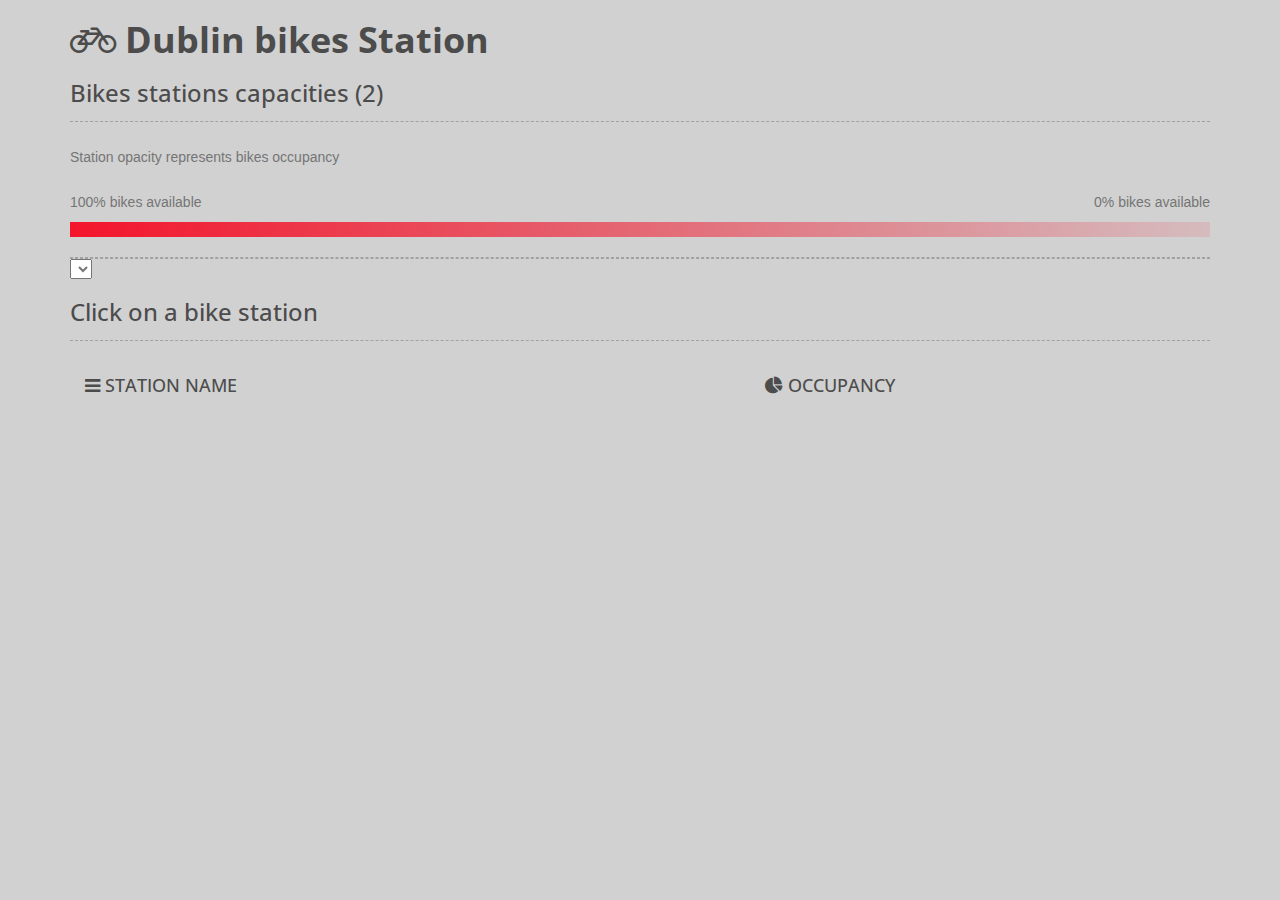
==== index4.html @ 335f8d61 "add app3 & app4" ====
<!DOCTYPE html>
<html>
<head lang="en">
    <meta charset="UTF-8">
    <title>Dublin bikes stations by capacities 2</title>
    <link rel="stylesheet" href="css/bootstrap.min.css" type="text/css"/>

    <script type="text/javascript">
        var rootPath = location.pathname.replace(/\/[^/]+$/, "");
        dojoConfig = {
            packages: [

                { name: "myWidget", location: rootPath + "/widget" }

            ]
        };
    </script>

    <script src="http://ajax.aspnetcdn.com/ajax/jQuery/jquery-1.11.3.min.js"></script>
    <script type="text/javascript" src="js/bootstrap.min.js"></script>
    <script src="http://d3js.org/d3.v3.min.js"></script>
    <script src="lib/c3/c3-0.4.10/c3.js"></script>

    <link href="lib/c3/c3-0.4.10/c3.min.css" rel="stylesheet"/>
    <link rel="stylesheet" href="http://js.arcgis.com/3.14/esri/css/esri.css">
    <link href='https://fonts.googleapis.com/css?family=Open+Sans+Condensed:300' rel='stylesheet' type='text/css'>
    <link rel="stylesheet" href="https://maxcdn.bootstrapcdn.com/font-awesome/4.4.0/css/font-awesome.min.css">

    <script src="http://js.arcgis.com/3.14/"></script>

    <style>
        body{
            background-color:#D1D1D1;
            color: #757575;

        }
        h1, h2, h3, h4, h5, h6 {
            font-family: 'Open Sans Condensed', sans-serif;
            color: #4C4C4C;
        }
        h3{
            border-bottom: 1px dashed #A1A1A1;
            padding-bottom:15px;
            margin-bottom:25px;

        }

        #map{
            border:1px dashed #A1A1A1;
            height:90%;
            width:100%;
        }
        #dropZone{
            height:200px;
        }

        path{
            fill: none;
            stroke: #F70019;
            stroke-linecap: round;
            stroke-linejoin: round;
        }

        #gradient{
            height: 15px;
            width:100%;
            background: -webkit-linear-gradient(left, rgba(247, 0, 25, 0.9), rgba(247, 0, 25, 0.1));
            background: -o-linear-gradient(left ,rgba(247, 0, 25, 0.9), rgba(247, 0, 25, 0.1));
            background: -moz-linear-gradient(left, rgba(247, 0, 25, 0.9), rgba(247, 0, 25, 0.1));
            background: linear-gradient(to right, rgba(247, 0, 25, 0.9), rgba(247, 0, 25, 0.1));

            margin: 10px 0px 20px 0px;

        }

        .legend{
            padding-top: 25px;
        }

    </style>

    <script src="myClass/station4.js"></script>
</head>

<body>

<div class="container">
    <h1><strong><i class="fa fa-bicycle"></i> Dublin bikes Station</strong></h1>
    <h3>Bikes stations capacities (2)</h3>
    Station opacity represents bikes occupancy

    <div class="legend">
        <span class="text-left">100% bikes available</span>
        <span style="float:right;" class="text-right">0% bikes available</span>
    </div>

    <div id="gradient"></div>

    <div id="map"></div>


    <div>
        <form>
            <select id="listCity">
            </select>
        </form>
    </div>

    <h3>Click on a bike station</h3>

    <div class="col-sm-4">
        <h4 ><i class="fa fa-bars"></i>  <span class="name">STATION NAME </span></h4>
        <h4 class="bikes"></h4>
        <h4 class="stands"></h4>
        <h4 class="time"></h4>
    </div>
    <div class="col-sm-8">
        <h4 class="text-center"><i class="fa fa-pie-chart"></i> OCCUPANCY </h4>
        <div id="ipo" ></div>
    </div>

</div>



</body>
</html>
---- lib/c3/c3-0.4.10/c3.min.css ----
.c3 svg{font:10px sans-serif}.c3 line,.c3 path{fill:none;stroke:#000}.c3 text{-webkit-user-select:none;-moz-user-select:none;user-select:none}.c3-bars path,.c3-event-rect,.c3-legend-item-tile,.c3-xgrid-focus,.c3-ygrid{shape-rendering:crispEdges}.c3-chart-arc path{stroke:#fff}.c3-chart-arc text{fill:#fff;font-size:13px}.c3-grid line{stroke:#aaa}.c3-grid text{fill:#aaa}.c3-xgrid,.c3-ygrid{stroke-dasharray:3 3}.c3-text.c3-empty{fill:gray;font-size:2em}.c3-line{stroke-width:1px}.c3-circle._expanded_{stroke-width:1px;stroke:#fff}.c3-selected-circle{fill:#fff;stroke-width:2px}.c3-bar{stroke-width:0}.c3-bar._expanded_{fill-opacity:.75}.c3-target.c3-focused{opacity:1}.c3-target.c3-focused path.c3-line,.c3-target.c3-focused path.c3-step{stroke-width:2px}.c3-target.c3-defocused{opacity:.3!important}.c3-region{fill:#4682b4;fill-opacity:.1}.c3-brush .extent{fill-opacity:.1}.c3-legend-item{font-size:12px}.c3-legend-item-hidden{opacity:.15}.c3-legend-background{opacity:.75;fill:#fff;stroke:#d3d3d3;stroke-width:1}.c3-tooltip-container{z-index:10}.c3-tooltip{border-collapse:collapse;border-spacing:0;background-color:#fff;empty-cells:show;-webkit-box-shadow:7px 7px 12px -9px #777;-moz-box-shadow:7px 7px 12px -9px #777;box-shadow:7px 7px 12px -9px #777;opacity:.9}.c3-tooltip tr{border:1px solid #CCC}.c3-tooltip th{background-color:#aaa;font-size:14px;padding:2px 5px;text-align:left;color:#FFF}.c3-tooltip td{font-size:13px;padding:3px 6px;background-color:#fff;border-left:1px dotted #999}.c3-tooltip td>span{display:inline-block;width:10px;height:10px;margin-right:6px}.c3-tooltip td.value{text-align:right}.c3-area{stroke-width:0;opacity:.2}.c3-chart-arcs-title{dominant-baseline:middle;font-size:1.3em}.c3-chart-arcs .c3-chart-arcs-background{fill:#e0e0e0;stroke:none}.c3-chart-arcs .c3-chart-arcs-gauge-unit{fill:#000;font-size:16px}.c3-chart-arcs .c3-chart-arcs-gauge-max,.c3-chart-arcs .c3-chart-arcs-gauge-min{fill:#777}.c3-chart-arc .c3-gauge-value{fill:#000}
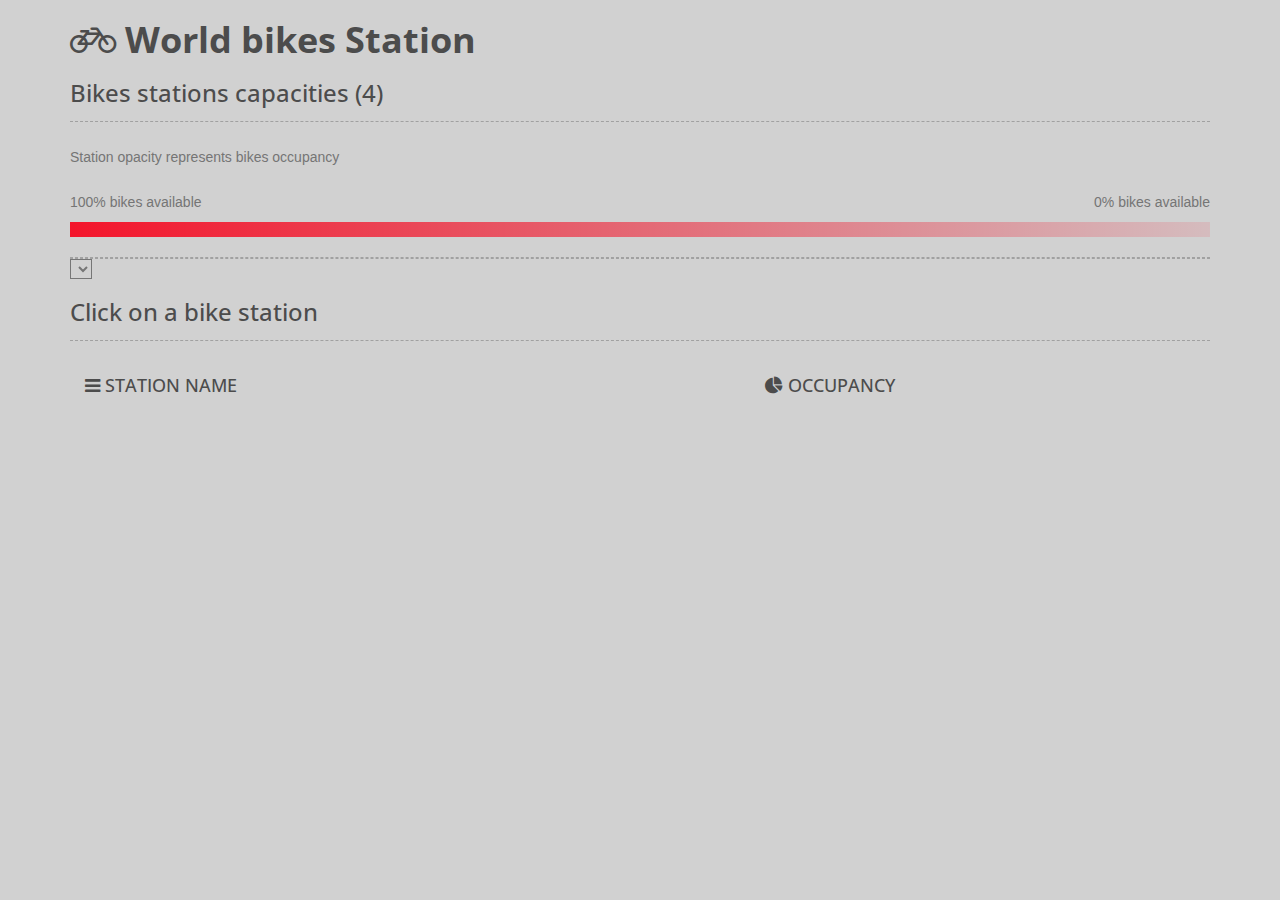
==== commit 25a72a02: "add app world bike map" ====
--- a/index4.html
+++ b/index4.html
@@ -2,7 +2,7 @@
 <html>
 <head lang="en">
     <meta charset="UTF-8">
-    <title>Dublin bikes stations by capacities 2</title>
+    <title>Dublin bikes stations by capacities 4</title>
     <link rel="stylesheet" href="css/bootstrap.min.css" type="text/css"/>
 
     <script type="text/javascript">
@@ -72,6 +72,14 @@
             margin: 10px 0px 20px 0px;
 
         }
+        #listCity{
+            background-color: transparent;
+        }
+        #listCity option{
+            background-color: #D1D1D1;
+
+        }
+
 
         .legend{
             padding-top: 25px;
@@ -85,8 +93,8 @@
 <body>
 
 <div class="container">
-    <h1><strong><i class="fa fa-bicycle"></i> Dublin bikes Station</strong></h1>
-    <h3>Bikes stations capacities (2)</h3>
+    <h1><strong><i class="fa fa-bicycle"></i> World bikes Station</strong></h1>
+    <h3>Bikes stations capacities (4)</h3>
     Station opacity represents bikes occupancy
 
     <div class="legend">
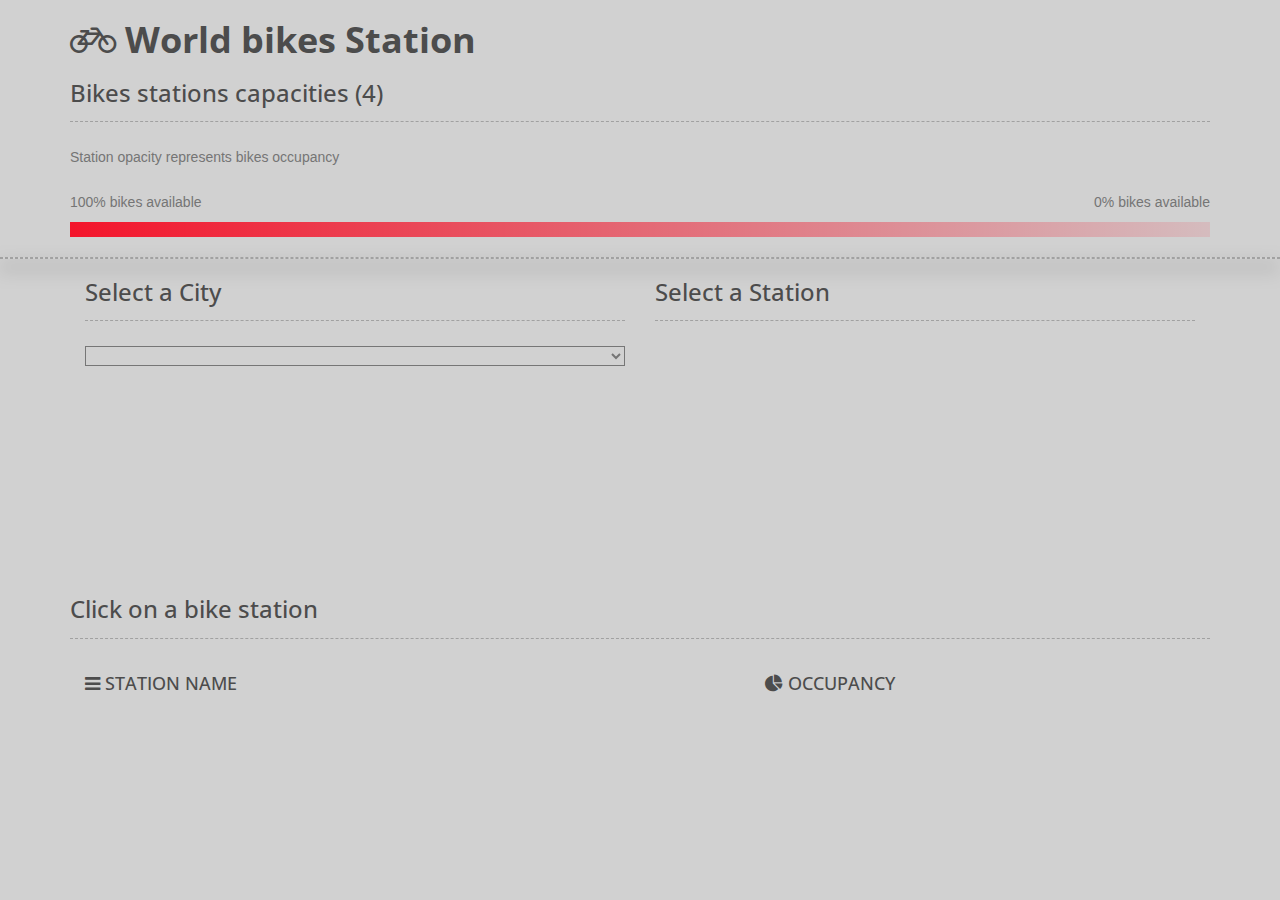
==== commit 74fffc8b: "add station list" ====
--- a/index4.html
+++ b/index4.html
@@ -49,6 +49,9 @@
             border:1px dashed #A1A1A1;
             height:90%;
             width:100%;
+            -webkit-box-shadow: -1px 9px 18px 0px rgba(0,0,0,0.55);
+            -moz-box-shadow: -1px 9px 18px 0px rgba(0,0,0,0.55);
+            box-shadow: -1px 9px 18px 0px rgba(0,0,0,0.55);
         }
         #dropZone{
             height:200px;
@@ -73,11 +76,28 @@
 
         }
         #listCity{
+            width:100%;
             background-color: transparent;
         }
         #listCity option{
             background-color: #D1D1D1;
 
+        }
+        #listStation{
+            height:250px;
+            overflow-y: auto ;
+
+        }
+
+        #listStation span.list{
+            padding:3px;
+            float:left;
+            text-transform: capitalize;
+            width:100%;
+        }
+        #listStation span.list:hover{
+            background-color: #545454;
+            color: #e5e5e5;
         }
 
 
@@ -103,32 +123,48 @@
     </div>
 
     <div id="gradient"></div>
+</div>
+
+
 
     <div id="map"></div>
 
 
-    <div>
-        <form>
-            <select id="listCity">
-            </select>
-        </form>
+<div>
+
+    <div class="container">
+
+        <div class="col-sm-6">
+            <h3>Select a City</h3>
+            <form>
+                <select id="listCity">
+                </select>
+            </form>
+        </div>
+
+        <div class="col-sm-6">
+            <h3>Select a Station</h3>
+            <div id="listStation">
+
+            </div>
+
+        </div>
+
+        <h3>Click on a bike station</h3>
+
+        <div class="col-sm-4">
+            <h4 ><i class="fa fa-bars"></i>  <span class="name">STATION NAME </span></h4>
+            <h4 class="bikes"></h4>
+            <h4 class="stands"></h4>
+            <h4 class="time"></h4>
+        </div>
+        <div class="col-sm-8">
+            <h4 class="text-center"><i class="fa fa-pie-chart"></i> OCCUPANCY </h4>
+            <div id="ipo" ></div>
+        </div>
+
     </div>
-
-    <h3>Click on a bike station</h3>
-
-    <div class="col-sm-4">
-        <h4 ><i class="fa fa-bars"></i>  <span class="name">STATION NAME </span></h4>
-        <h4 class="bikes"></h4>
-        <h4 class="stands"></h4>
-        <h4 class="time"></h4>
-    </div>
-    <div class="col-sm-8">
-        <h4 class="text-center"><i class="fa fa-pie-chart"></i> OCCUPANCY </h4>
-        <div id="ipo" ></div>
-    </div>
-
 </div>
-
 
 
 </body>
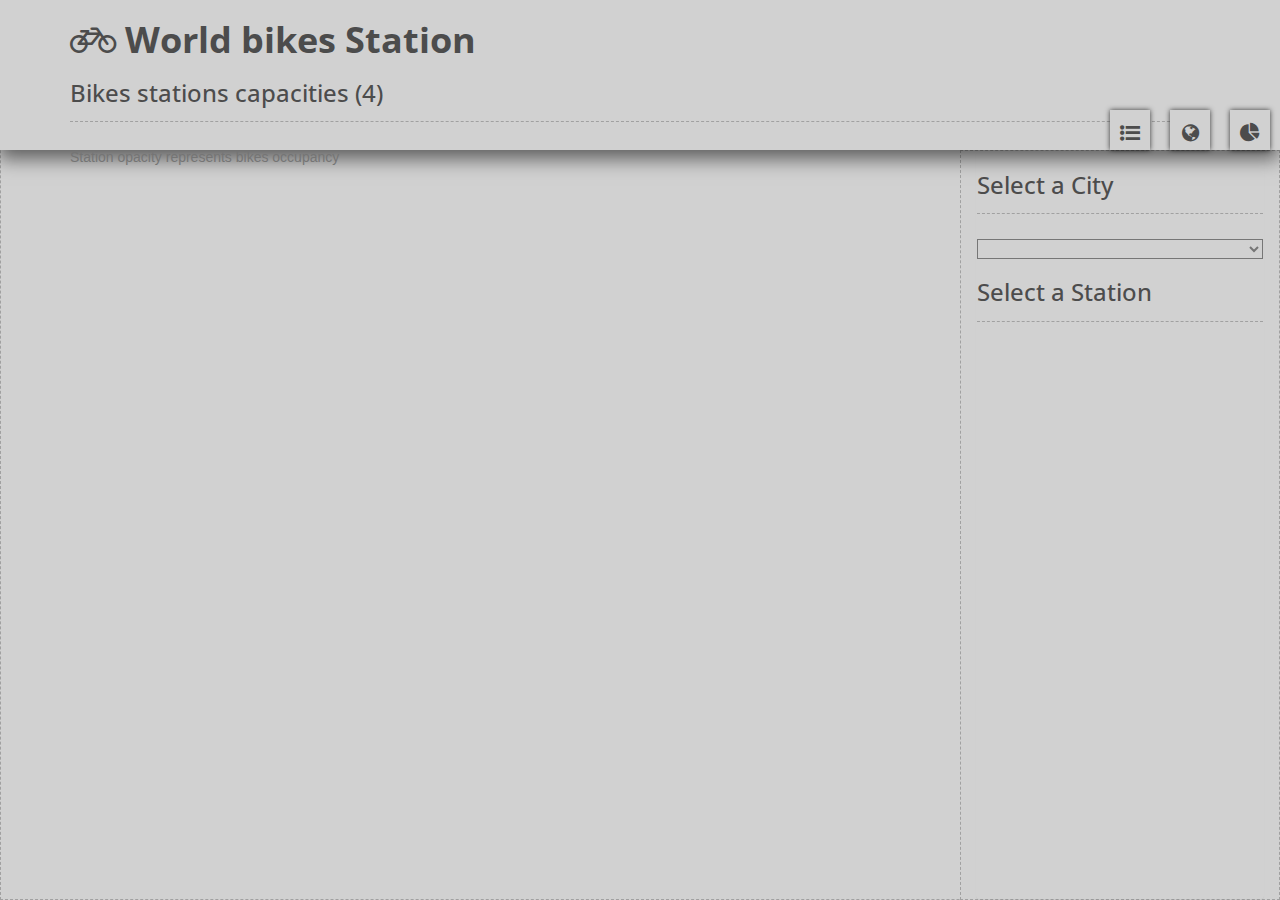
==== commit 2c267a5d: "new layout design for app 4" ====
--- a/index4.html
+++ b/index4.html
@@ -2,7 +2,7 @@
 <html>
 <head lang="en">
     <meta charset="UTF-8">
-    <title>Dublin bikes stations by capacities 4</title>
+    <title>World bikes stations by capacities </title>
     <link rel="stylesheet" href="css/bootstrap.min.css" type="text/css"/>
 
     <script type="text/javascript">
@@ -29,9 +29,33 @@
     <script src="http://js.arcgis.com/3.14/"></script>
 
     <style>
+
+        html{
+            height:100%;
+
+        }
         body{
             background-color:#D1D1D1;
             color: #757575;
+            height:100%;
+            background-color:#D1D1D1;
+
+        }
+
+        #header{
+            left: 0px;
+            top: 0px;
+            right: 0px;
+            bottom: auto;
+            width: auto;
+            height: 150px;
+            padding: 0px;
+            z-index: 9999;
+            position: absolute;
+            background-color:#D1D1D1;
+            -webkit-box-shadow: -1px 9px 18px 0px rgba(0,0,0,0.55);
+            -moz-box-shadow: -1px 9px 18px 0px rgba(0,0,0,0.55);
+            box-shadow: -1px 9px 18px 0px rgba(0,0,0,0.55);
 
         }
         h1, h2, h3, h4, h5, h6 {
@@ -44,14 +68,28 @@
             margin-bottom:25px;
 
         }
+        #main{
+            width: 100%;
+            height: 100%;
+            position: absolute;
+        }
 
         #map{
+            position: absolute;
+            overflow: hidden;
+            min-width: 1px;
+            min-height: 1px;
+            left: 0px;
+            top: 40px;
+            right: 0px;
+            bottom: 0px;
+            width: auto;
+            height: auto;
+            padding: 0px;
+            z-index: auto;
+            background-color:#D1D1D1;
             border:1px dashed #A1A1A1;
-            height:90%;
-            width:100%;
-            -webkit-box-shadow: -1px 9px 18px 0px rgba(0,0,0,0.55);
-            -moz-box-shadow: -1px 9px 18px 0px rgba(0,0,0,0.55);
-            box-shadow: -1px 9px 18px 0px rgba(0,0,0,0.55);
+
         }
         #dropZone{
             height:200px;
@@ -71,7 +109,6 @@
             background: -o-linear-gradient(left ,rgba(247, 0, 25, 0.9), rgba(247, 0, 25, 0.1));
             background: -moz-linear-gradient(left, rgba(247, 0, 25, 0.9), rgba(247, 0, 25, 0.1));
             background: linear-gradient(to right, rgba(247, 0, 25, 0.9), rgba(247, 0, 25, 0.1));
-
             margin: 10px 0px 20px 0px;
 
         }
@@ -84,7 +121,8 @@
 
         }
         #listStation{
-            height:250px;
+            position:relative;
+            height:400px;
             overflow-y: auto ;
 
         }
@@ -100,11 +138,52 @@
             color: #e5e5e5;
         }
 
+        #legend{
+            z-index:888;
+            position: absolute;
+            background-color:#D1D1D1;
+            top:150px;
+            right: 0px;
+            left:auto;
+            bottom: 0px;
+            border:1px dashed #A1A1A1;
+        }
+
+        #legend .panel{
+            position:relative;
+            height:100%;
+            background-color: transparent;
+        }
+
 
         .legend{
             padding-top: 25px;
         }
 
+        #menu{
+            color: #4C4C4C;
+            font-size:20px;
+            z-index:9999;
+            position:absolute;
+            bottom:0;
+            right:0;
+        }
+
+        #menu .icon{
+            text-align: center;
+            vertical-align: middle;
+            padding:9px;
+            background-color:#D1D1D1;
+            margin: 0px 10px;
+            position:relative;
+            float:right;
+            width:40px;
+            height:40px;
+            -webkit-box-shadow: 0px 0px 5px 0px rgba(0,0,0,0.75);
+            -moz-box-shadow: 0px 0px 5px 0px rgba(0,0,0,0.75);
+            box-shadow: 0px 0px 5px 0px rgba(0,0,0,0.75);
+        }
+
     </style>
 
     <script src="myClass/station4.js"></script>
@@ -112,43 +191,76 @@
 
 <body>
 
-<div class="container">
-    <h1><strong><i class="fa fa-bicycle"></i> World bikes Station</strong></h1>
-    <h3>Bikes stations capacities (4)</h3>
-    Station opacity represents bikes occupancy
-
-    <div class="legend">
-        <span class="text-left">100% bikes available</span>
-        <span style="float:right;" class="text-right">0% bikes available</span>
-    </div>
-
-    <div id="gradient"></div>
-</div>
-
-
-
-    <div id="map"></div>
-
-
-<div>
-
-    <div class="container">
-
-        <div class="col-sm-6">
+<div id="main">
+
+    <div id="map">
+        <!--<div class="icon"></div>-->
+        <!--<div class="icon"></div>-->
+
+    </div>
+
+    <div id="header" class="container">
+        <div class="container">
+            <h1><strong><i class="fa fa-bicycle"></i> World bikes Station</strong></h1>
+            <h3>Bikes stations capacities (4)</h3>
+            Station opacity represents bikes occupancy
+
+            <div id="menu">
+                <span title="Analysis" class="icon"><i class="fa fa-pie-chart"></i></span>
+                <span title="Select a city" class="icon"><i class="fa fa-globe"></i></span>
+                <span title="See legend" class="icon"><i class="fa fa-list-ul"></i></span>
+            </div>
+
+        </div>
+    </div>
+
+    <div id="legend" class="col-md-3 col-xs-12">
+
+        <div class="panel">
             <h3>Select a City</h3>
             <form>
                 <select id="listCity">
                 </select>
             </form>
-        </div>
-
-        <div class="col-sm-6">
             <h3>Select a Station</h3>
             <div id="listStation">
 
             </div>
-
-        </div>
+        </div>
+
+        <!--<div class="legend">-->
+            <!--<span class="text-left">100% bikes available</span>-->
+            <!--<span style="float:right;" class="text-right">0% bikes available</span>-->
+        <!--</div>-->
+        <!--<div id="gradient"></div>-->
+    </div>
+
+
+
+
+
+</div>
+
+
+<div style="display:none;">
+
+    <div class="container">
+
+        <!--<div class="col-sm-6">-->
+            <h3>Select a City</h3>
+            <form>
+                <select id="listCity">
+                </select>
+            </form>
+        <!--</div>-->
+
+        <!--<div class="col-sm-6">-->
+            <h3>Select a Station</h3>
+            <div id="listStation">
+
+            </div>
+
+        <!--</div>-->
 
         <h3>Click on a bike station</h3>
 
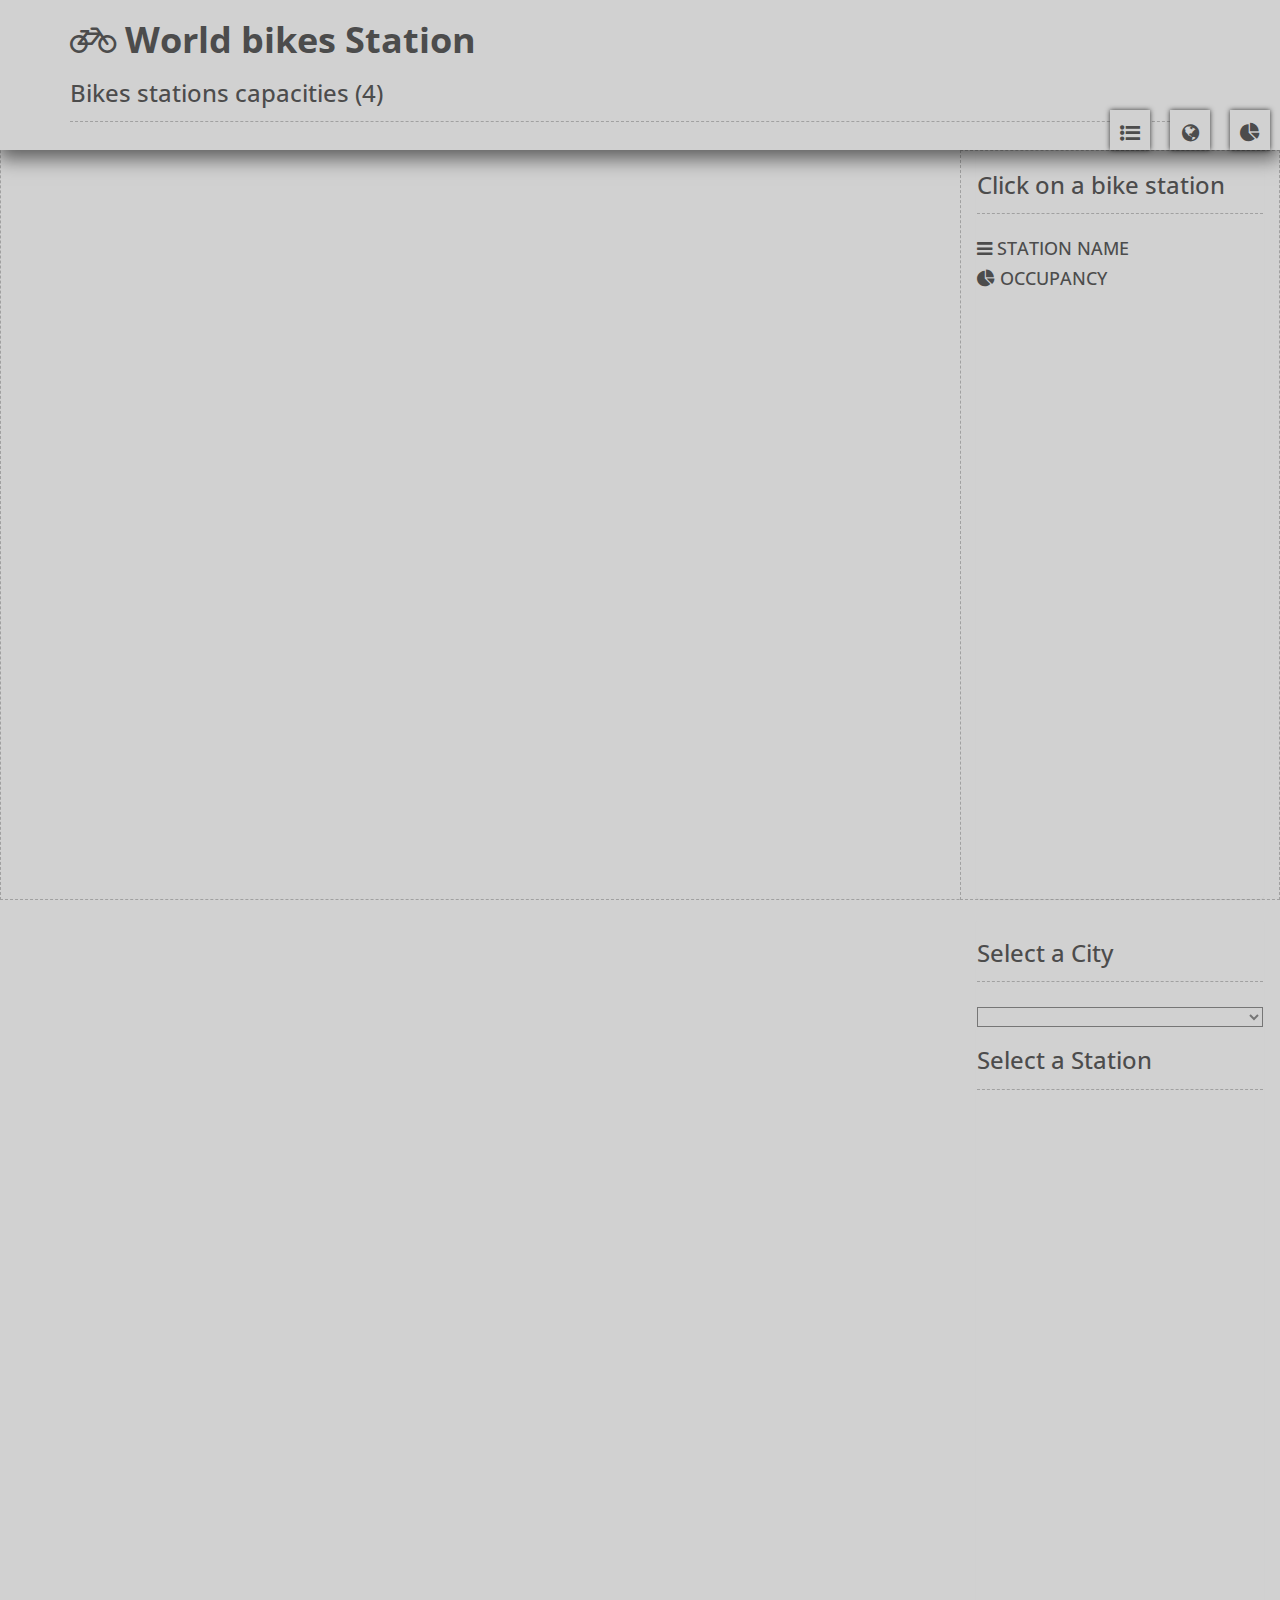
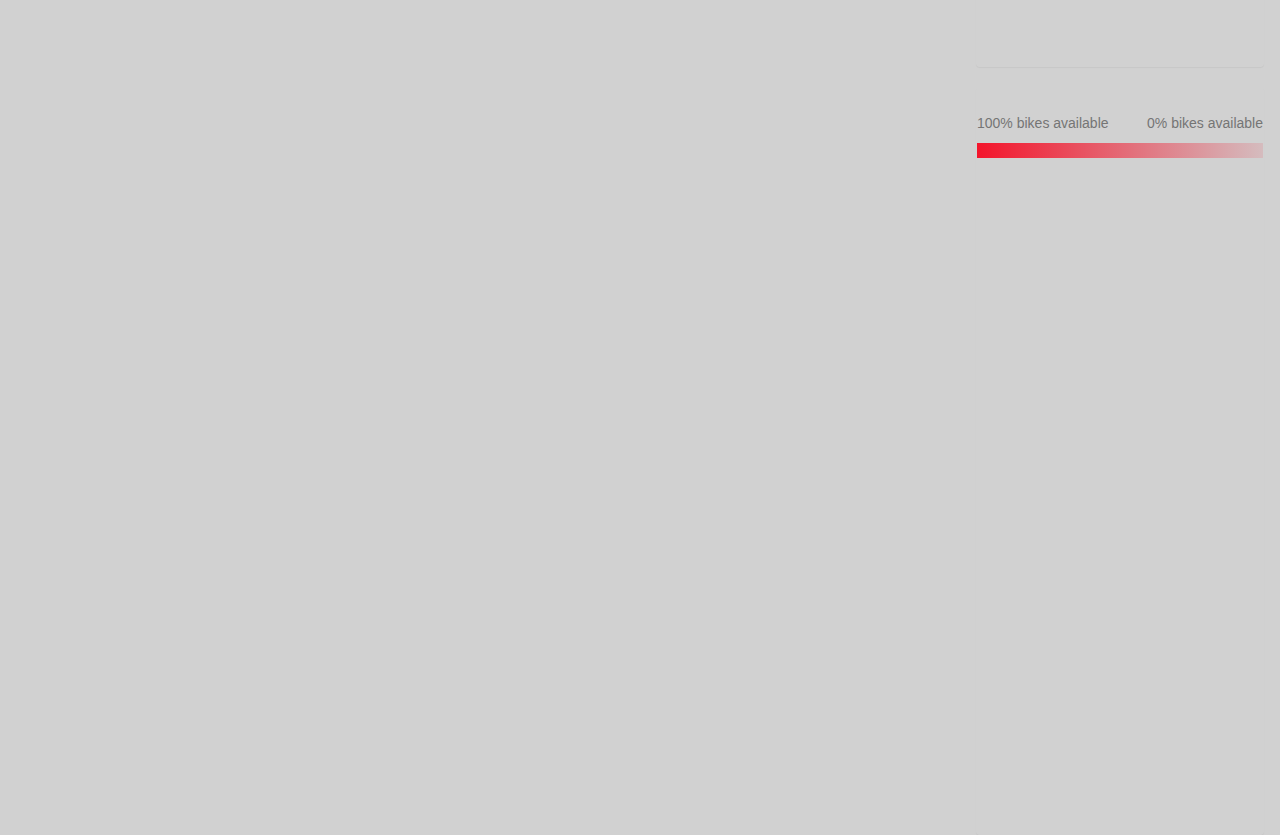
==== commit 0ea97321: "world bike : panel navigation 50% fix" ====
--- a/index4.html
+++ b/index4.html
@@ -32,6 +32,7 @@
 
         html{
             height:100%;
+            overflow:hidden;
 
         }
         body{
@@ -155,7 +156,6 @@
             background-color: transparent;
         }
 
-
         .legend{
             padding-top: 25px;
         }
@@ -194,8 +194,6 @@
 <div id="main">
 
     <div id="map">
-        <!--<div class="icon"></div>-->
-        <!--<div class="icon"></div>-->
 
     </div>
 
@@ -203,7 +201,7 @@
         <div class="container">
             <h1><strong><i class="fa fa-bicycle"></i> World bikes Station</strong></h1>
             <h3>Bikes stations capacities (4)</h3>
-            Station opacity represents bikes occupancy
+
 
             <div id="menu">
                 <span title="Analysis" class="icon"><i class="fa fa-pie-chart"></i></span>
@@ -216,7 +214,21 @@
 
     <div id="legend" class="col-md-3 col-xs-12">
 
-        <div class="panel">
+        <div id="fa-pie-chart" class="panel">
+            <h3>Click on a bike station</h3>
+
+            <div>
+                <h4 ><i class="fa fa-bars"></i>  <span class="name">STATION NAME </span></h4>
+                <h4 class="bikes"></h4>
+                <h4 class="stands"></h4>
+                <h4 class="time"></h4>
+            </div>
+            <div >
+                <h4 ><i class="fa fa-pie-chart"></i> OCCUPANCY </h4>
+                <div id="ipo" ></div>
+            </div>
+        </div>
+        <div id="fa-globe" class="panel">
             <h3>Select a City</h3>
             <form>
                 <select id="listCity">
@@ -227,6 +239,13 @@
 
             </div>
         </div>
+        <div id="fa-list-ul" class="panel">
+            <div class="legend">
+                <span class="text-left">100% bikes available</span>
+                <span style="float:right;" class="text-right">0% bikes available</span>
+            </div>
+            <div id="gradient"></div>
+        </div>
 
         <!--<div class="legend">-->
             <!--<span class="text-left">100% bikes available</span>-->
@@ -234,33 +253,28 @@
         <!--</div>-->
         <!--<div id="gradient"></div>-->
     </div>
-
-
-
-
-
 </div>
 
 
 <div style="display:none;">
 
+
+
+
+
     <div class="container">
 
-        <!--<div class="col-sm-6">-->
+
             <h3>Select a City</h3>
             <form>
                 <select id="listCity">
                 </select>
             </form>
-        <!--</div>-->
-
-        <!--<div class="col-sm-6">-->
+
             <h3>Select a Station</h3>
             <div id="listStation">
 
             </div>
-
-        <!--</div>-->
 
         <h3>Click on a bike station</h3>
 
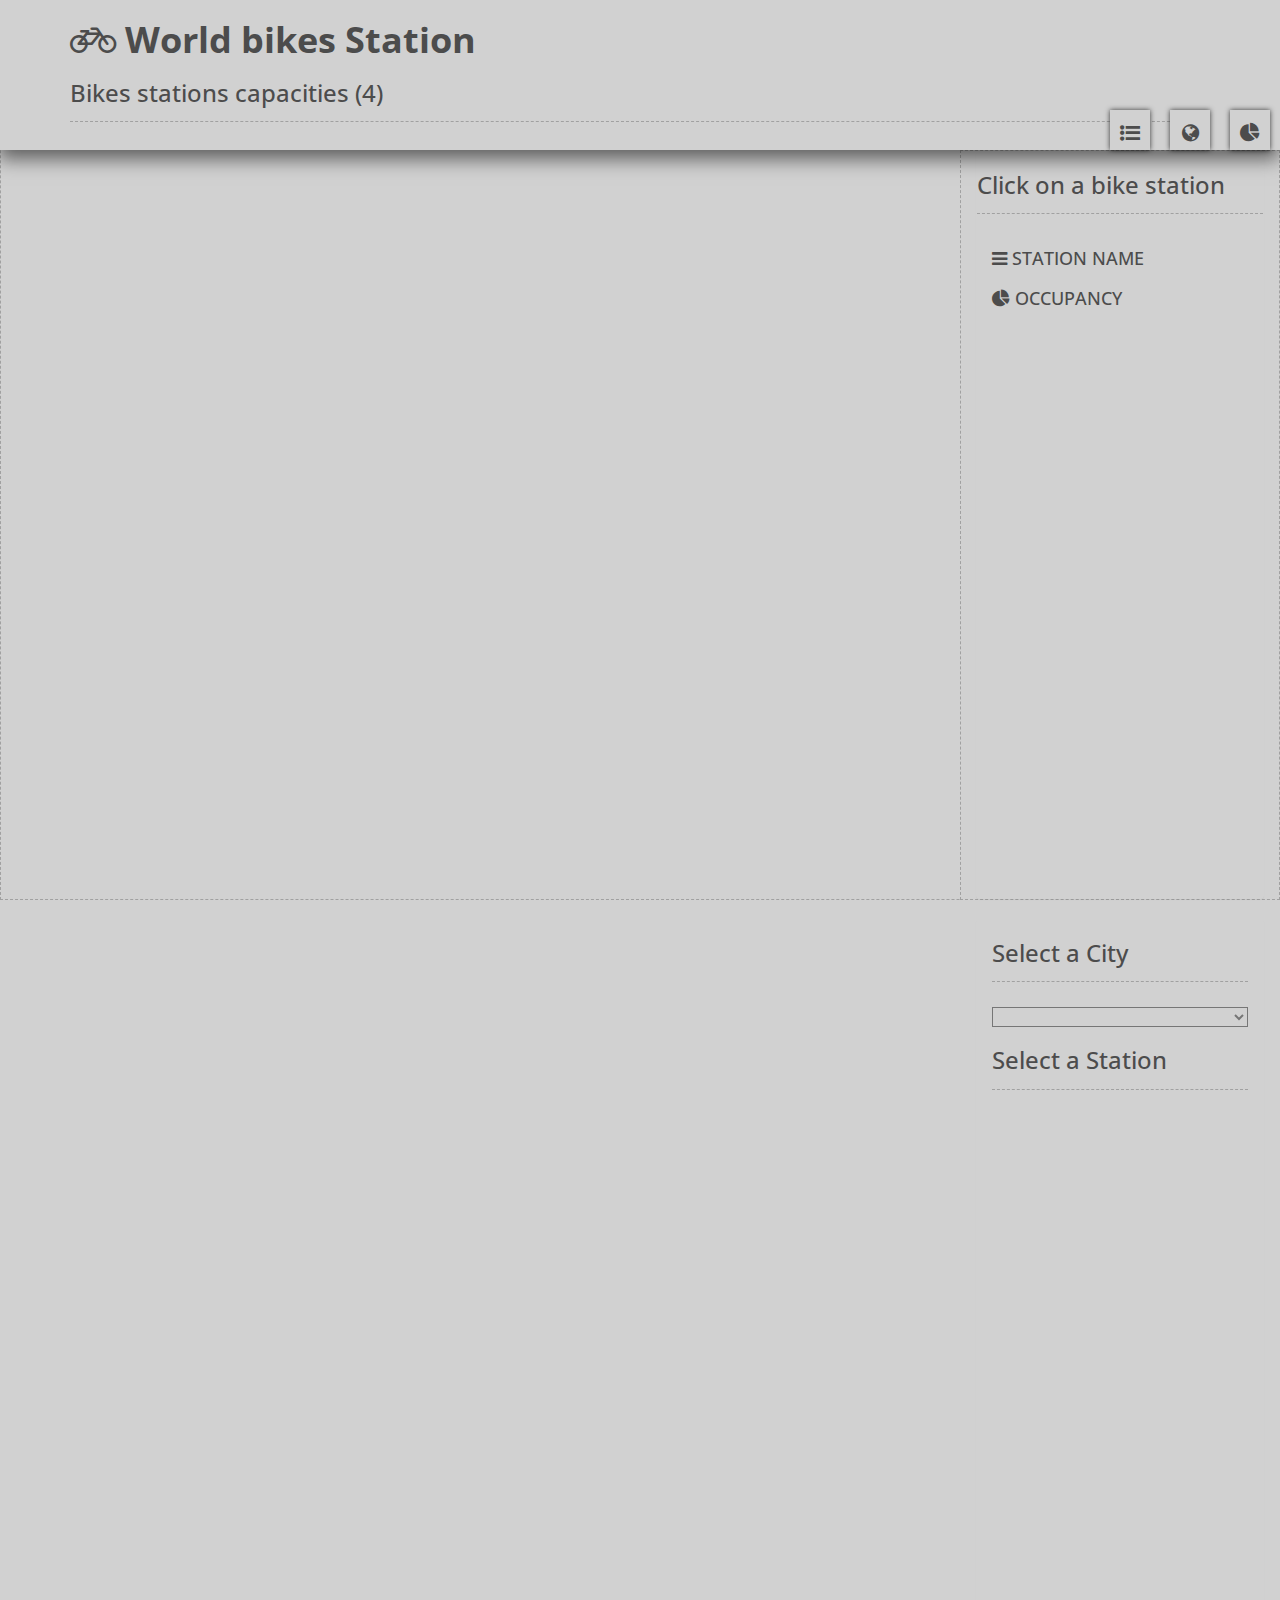
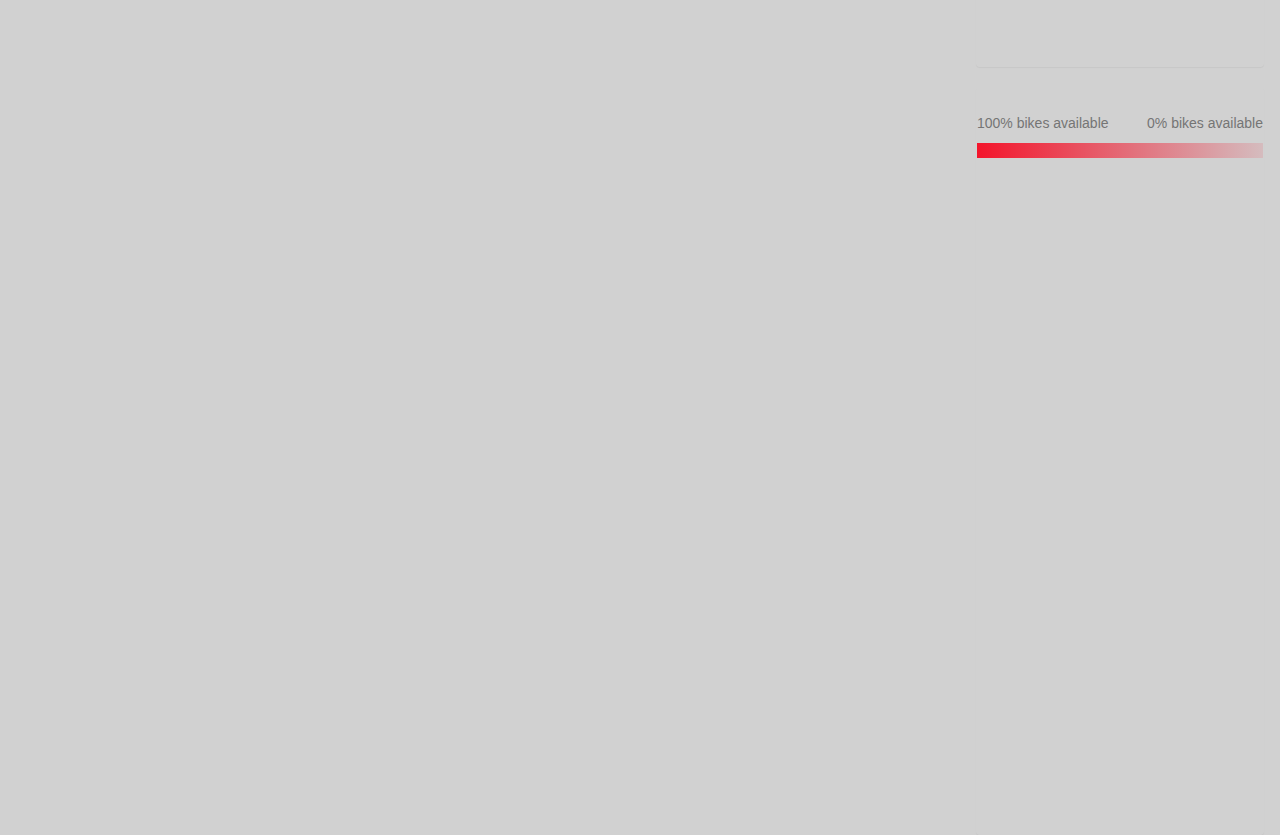
==== commit 733acea6: "fix panel opening order" ====
--- a/index4.html
+++ b/index4.html
@@ -184,6 +184,12 @@
             box-shadow: 0px 0px 5px 0px rgba(0,0,0,0.75);
         }
 
+        #ipo{
+            position:relative;
+            width:100%;
+            height:100%;
+        }
+
     </style>
 
     <script src="myClass/station4.js"></script>
@@ -217,26 +223,30 @@
         <div id="fa-pie-chart" class="panel">
             <h3>Click on a bike station</h3>
 
-            <div>
+            <div class="col-sm-6 col-xs-12 col-md-12">
                 <h4 ><i class="fa fa-bars"></i>  <span class="name">STATION NAME </span></h4>
                 <h4 class="bikes"></h4>
                 <h4 class="stands"></h4>
                 <h4 class="time"></h4>
             </div>
-            <div >
+            <div class="col-sm-6 col-xs-12 col-md-12">
                 <h4 ><i class="fa fa-pie-chart"></i> OCCUPANCY </h4>
                 <div id="ipo" ></div>
             </div>
         </div>
         <div id="fa-globe" class="panel">
-            <h3>Select a City</h3>
-            <form>
-                <select id="listCity">
-                </select>
-            </form>
-            <h3>Select a Station</h3>
-            <div id="listStation">
-
+            <div class="col-sm-6 col-xs-12 col-md-12">
+                <h3>Select a City</h3>
+                <form>
+                    <select id="listCity">
+                    </select>
+                </form>
+            </div>
+            <div class="col-sm-6 col-xs-12 col-md-12">
+                <h3>Select a Station</h3>
+                <div id="listStation">
+
+                </div>
             </div>
         </div>
         <div id="fa-list-ul" class="panel">
